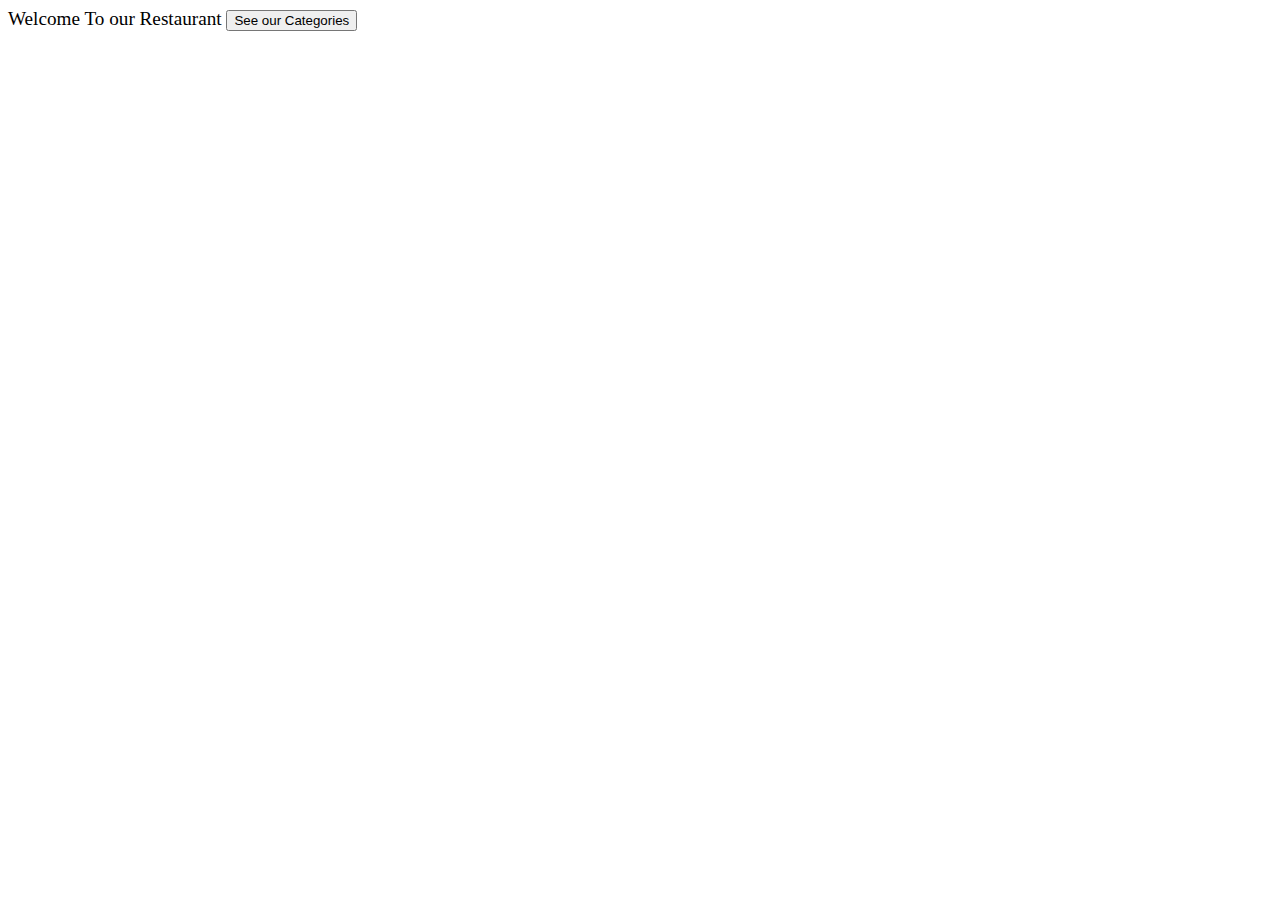
==== assignment4/index.html @ 2518e560 "first commit" ====
<!DOCTYPE html>
<html ng-app='MenuApp'>
  <head>
    <meta charset="utf-8">
    <link rel="stylesheet" href="css/styles.css">
    <title>The Restaurant</title>
  </head>
  <body>   

    <ui-view></ui-view>

    <!-- Libraries -->
    <script src="lib/angular.min.js"></script>
    <script src="lib/angular-ui-router.min.js"></script>

    <!-- Modules -->
    <script src="src/menuapp/menuapp.module.js"></script>
    <script src="src/menuapp/data.module.js" type="text/javascript"></script>
    <!-- Routes -->
    <script src="src/routes.js"></script>

    <!-- 'MenuApp' module artifacts -->
    <script src="src/menuapp/categories.component.js"></script>
    <script src="src/menuapp/categories-list.controller.js" type="text/javascript"></script>
   

  </body>
</html>
---- assignment4/css/styles.css ----
body {
  font-size: 1.2em;
}

.error {
  color: red;
  font-weight: bold;
  display: none;
}

.loading-icon {
  position: absolute;
  left: 50%;
  top: 10px;
}

li[ui-sref]:hover {
  display: inline-block;
  cursor: pointer;
  border: solid black 1px;
  padding-left: 5px;
  padding-right: 5px;
}
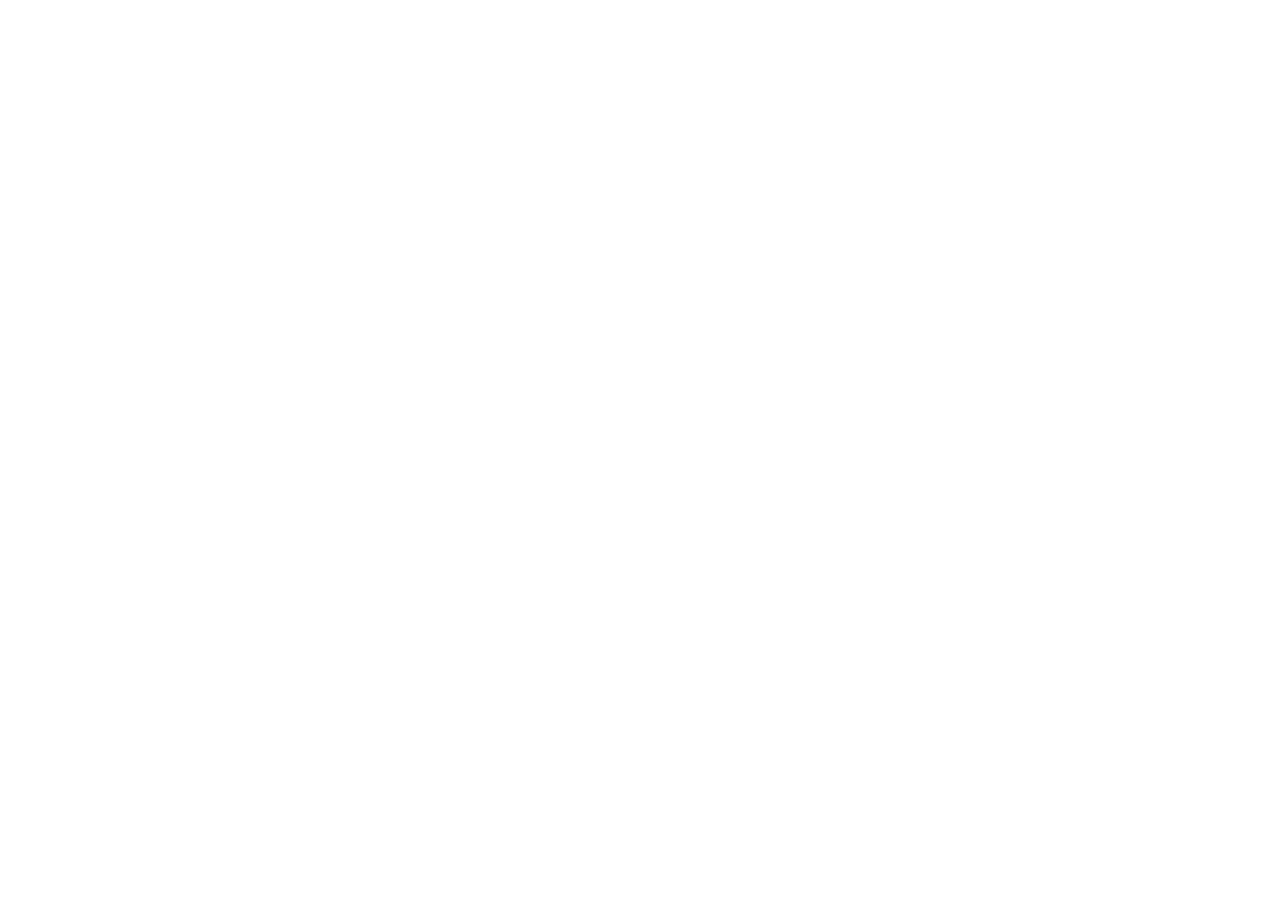
==== commit 1db2ea0f: "First page ok" ====
--- a/assignment4/index.html
+++ b/assignment4/index.html
@@ -3,10 +3,9 @@
   <head>
     <meta charset="utf-8">
     <link rel="stylesheet" href="css/styles.css">
-    <title>The Restaurant</title>
+    <title>No Cookie Shopping List</title>
   </head>
-  <body>   
-
+  <body>
     <ui-view></ui-view>
 
     <!-- Libraries -->
@@ -16,13 +15,14 @@
     <!-- Modules -->
     <script src="src/menuapp/menuapp.module.js"></script>
     <script src="src/menuapp/data.module.js" type="text/javascript"></script>
+
     <!-- Routes -->
     <script src="src/routes.js"></script>
 
-    <!-- 'MenuApp' module artifacts -->
-    <script src="src/menuapp/categories.component.js"></script>
-    <script src="src/menuapp/categories-list.controller.js" type="text/javascript"></script>
-   
+    <!-- module artifacts -->
+    <script src="src/menuapp/categorieslist.component.js"></script>
+    <script src="src/menuapp/categorieslist.controller.js"></script>
+    <script src="src/menuapp/menudata.service.js"></script>
 
   </body>
 </html>
--- a/assignment4/css/styles.css
+++ b/assignment4/css/styles.css
@@ -14,10 +14,6 @@
   top: 10px;
 }
 
-li[ui-sref]:hover {
-  display: inline-block;
-  cursor: pointer;
-  border: solid black 1px;
-  padding-left: 5px;
-  padding-right: 5px;
+.active {
+  font-weight: bold;
 }
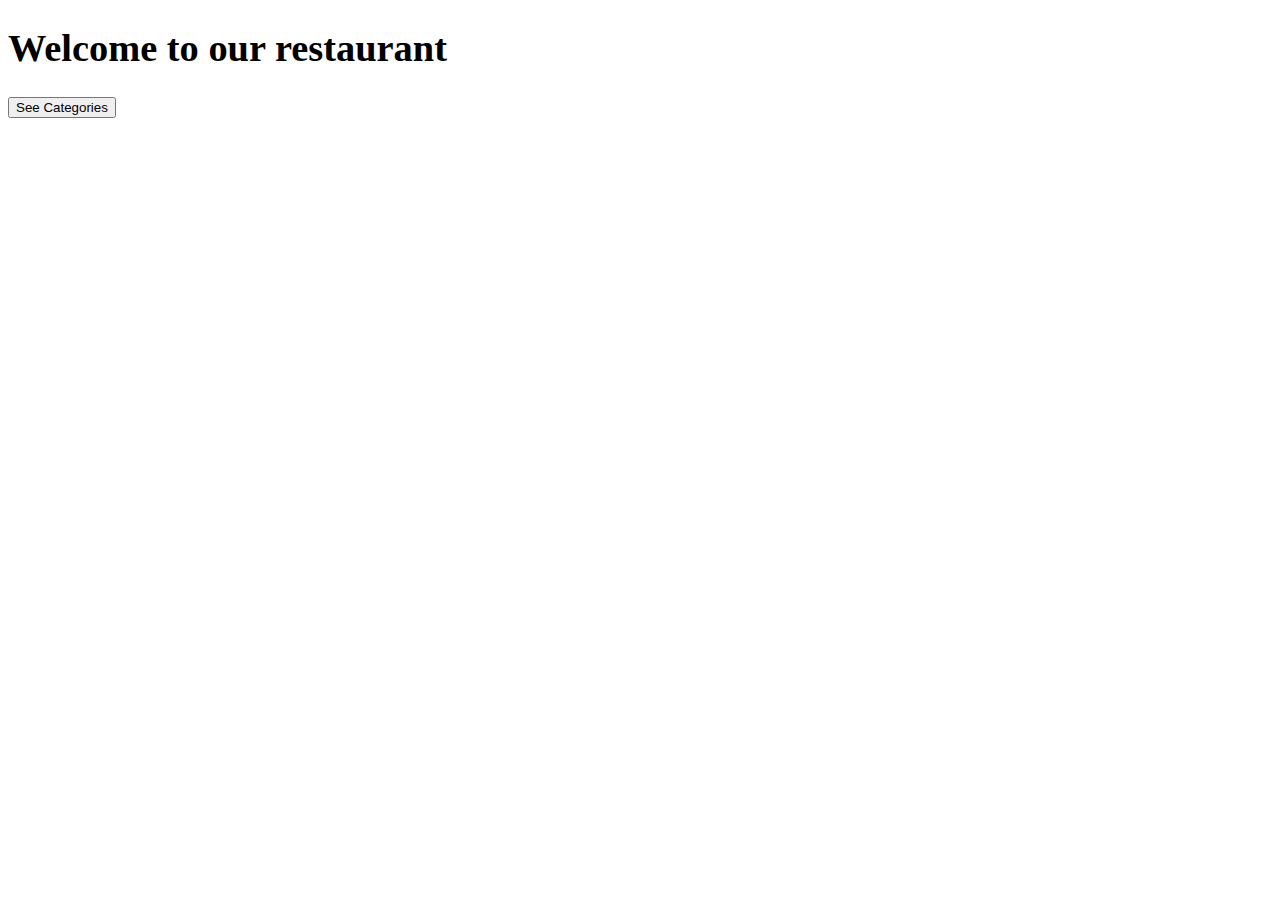
==== commit a0f4e4dc: "finalizing details page" ====
--- a/assignment4/index.html
+++ b/assignment4/index.html
@@ -3,7 +3,7 @@
   <head>
     <meta charset="utf-8">
     <link rel="stylesheet" href="css/styles.css">
-    <title>No Cookie Shopping List</title>
+    <title>My Restaurant</title>
   </head>
   <body>
     <ui-view></ui-view>
@@ -21,7 +21,9 @@
 
     <!-- module artifacts -->
     <script src="src/menuapp/categorieslist.component.js"></script>
+    <script src="src/menuapp/itemdetails.component.js" type="text/javascript"></script>
     <script src="src/menuapp/categorieslist.controller.js"></script>
+    <script src="src/menuapp/itemdetails.controller.js" type="text/javascript"></script>
     <script src="src/menuapp/menudata.service.js"></script>
 
   </body>
